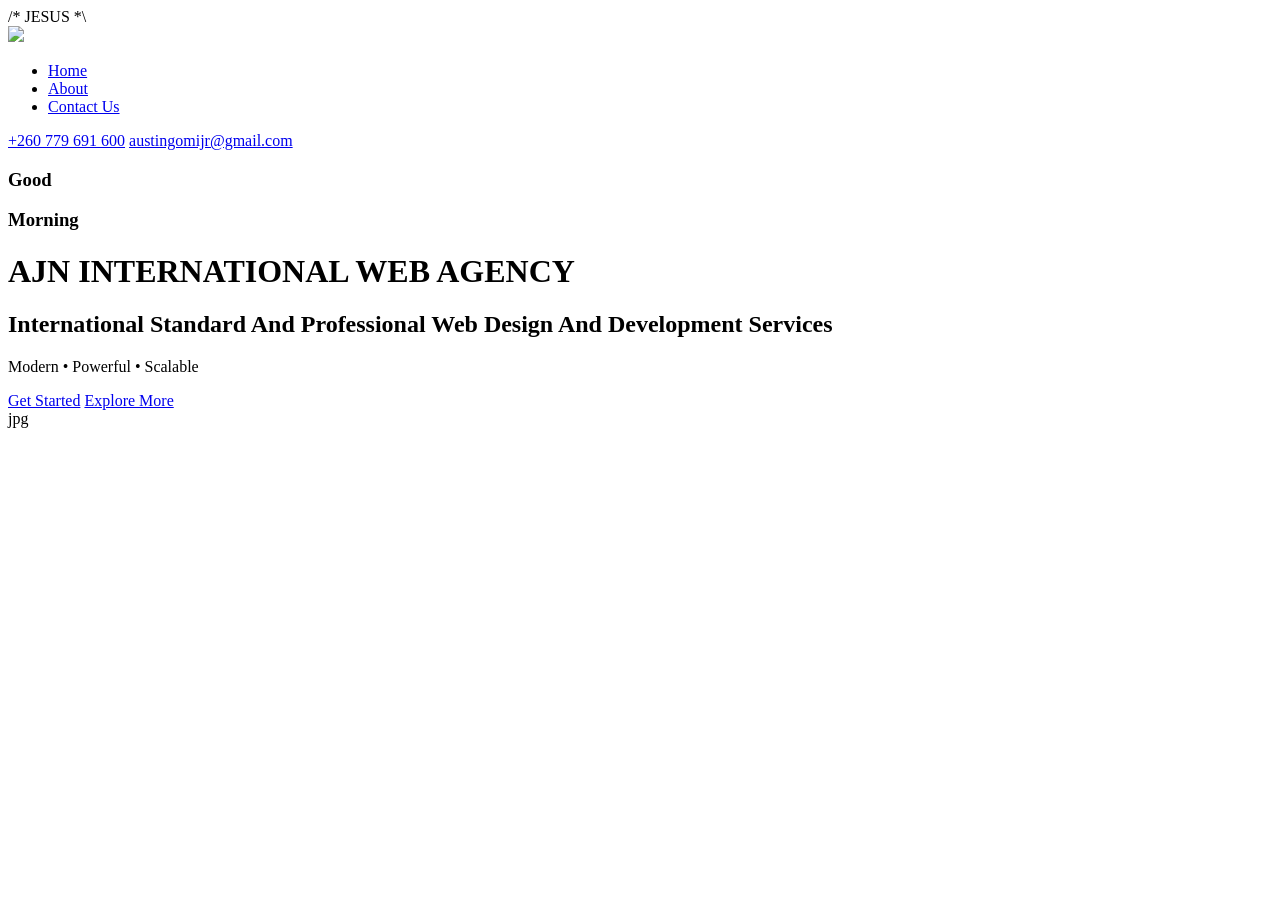
==== App.html @ 3da5de78 "Add files via upload" ====
<!DOCTYPE html>
<html>
  <head>
    <meta lang="en" />
    <meta description="AJN Internatioanl Web Agency" >
    <title>App</title>
    
    <link rel="stylesheet" href="{{ url_for( 'static', filename='css/app.css') }}">

  </head>
  <body>
    /* JESUS *\
    <nav>
      <div class="c">
        <img src="../../../../Pictures/Canva/AJN_20251018_060225_0001.png" >
        <ul>
          <li><a href="/">Home</a></li>
                    <li><a href="/">About</a></li>
          <li><a href="/">Contact Us</a></li>

        </ul>
        <div class="n">
          <a href="Tel:+260779691600">+260 779 691 600</a>
          <a href="/email:austingomijr@gmail.com">austingomijr@gmail.com</a>
        </div>
      </div>
    </nav>
    <main>
      <div class="bs">
        <div class="oi">
          </div>
        <h3> Good</h3>
        <h3> Morning</h3>
        <div class="txt">
          <h1>AJN INTERNATIONAL WEB AGENCY</h1>
          <h2>International Standard And Professional Web Design And Development Services</h2>
          
          <p>Modern • Powerful • Scalable</p>
          <a href="Get Started"> Get Started</a> 
          <a href="Explore More"> Explore More</a> 

      </div>
      <div>
        
      </div>
    </main>
    
    jpg
    <script rel="./static/js/m.js"></script>
 
  </body>
</html>
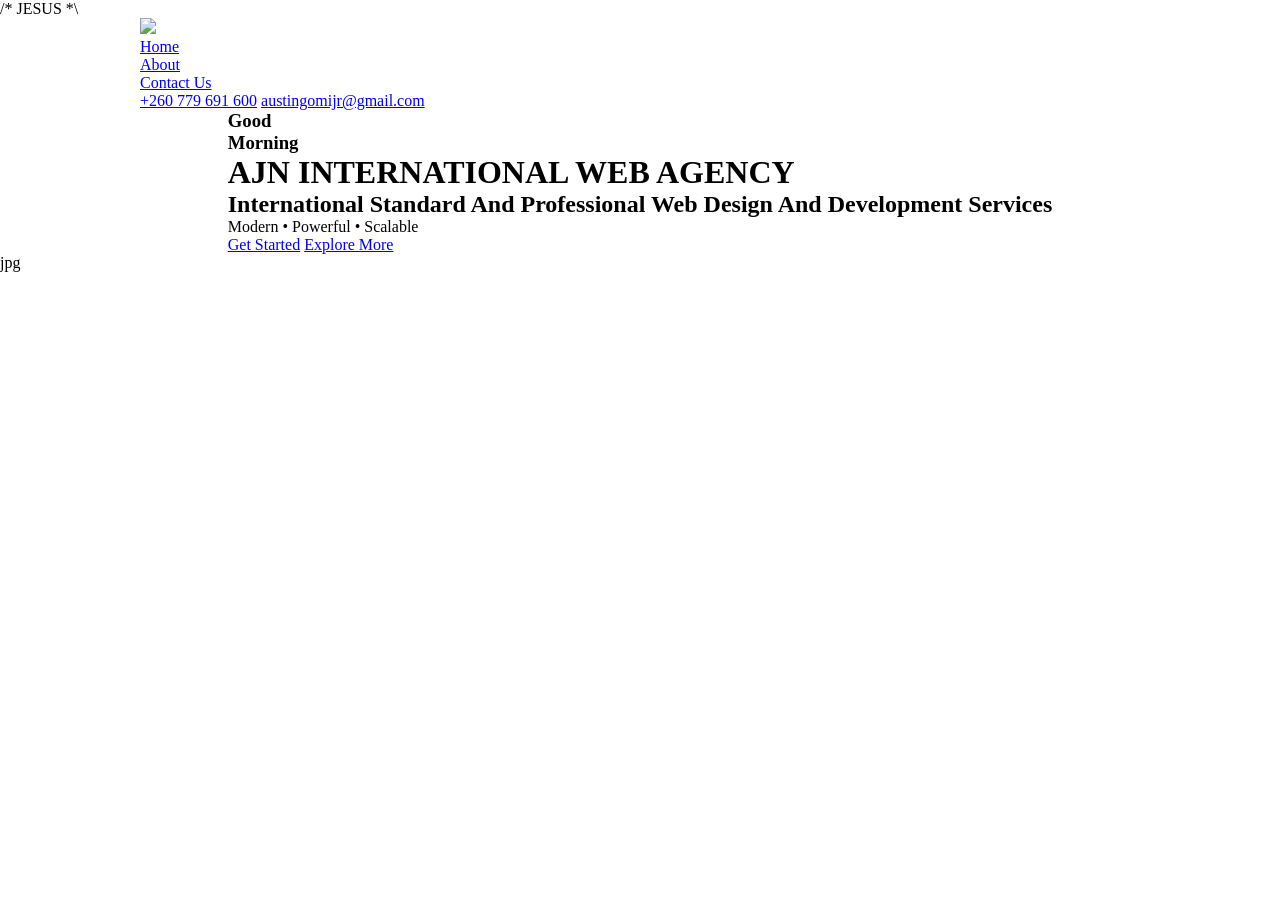
==== commit 69675914: "Add files via upload" ====
--- a/App.html
+++ b/App.html
@@ -6,7 +6,7 @@
     <title>App</title>
     
     <link rel="stylesheet" href="{{ url_for( 'static', filename='css/app.css') }}">
-
+    <link rel="stylesheet" href="app.css">
   </head>
   <body>
     /* JESUS *\
@@ -39,10 +39,11 @@
           <a href="Get Started"> Get Started</a> 
           <a href="Explore More"> Explore More</a> 
 
-      </div>
+        </div>
+        </div>
       <div>
         
-      </div>
+        </div>
     </main>
     
     jpg
--- a/app.css
+++ b/app.css
@@ -0,0 +1,53 @@
+::root{
+  --c:#fffeef;
+  --font: 18px 'san-serif';
+  --t:grey;
+  --tc:blue;
+  --tl:hsl(0,0,0,100%);
+}
+*{
+  padding: 0;
+  margin: 0;
+}
+.c{
+  max-width: 1000px;
+  margin: auto;
+  padding: 0 10px;
+  
+}
+.r{
+  display: flex;
+  
+}
+
+body{
+  background-color: var(--c);
+}
+nav ul{
+  justify-content: space-around;
+  align-items: center;
+
+}
+nav div{
+  justify-content: space-around;
+  width:100%;
+  
+  align-items: center;
+}
+nav div img{
+  width: 200px;
+  
+}
+nav div ul{
+  list-style: none;
+}
+main{
+  justify-content: center;
+  align-items: center;
+  flex-direction: column;
+  display: flex;
+}
+input{
+  width: 200px;
+  
+}
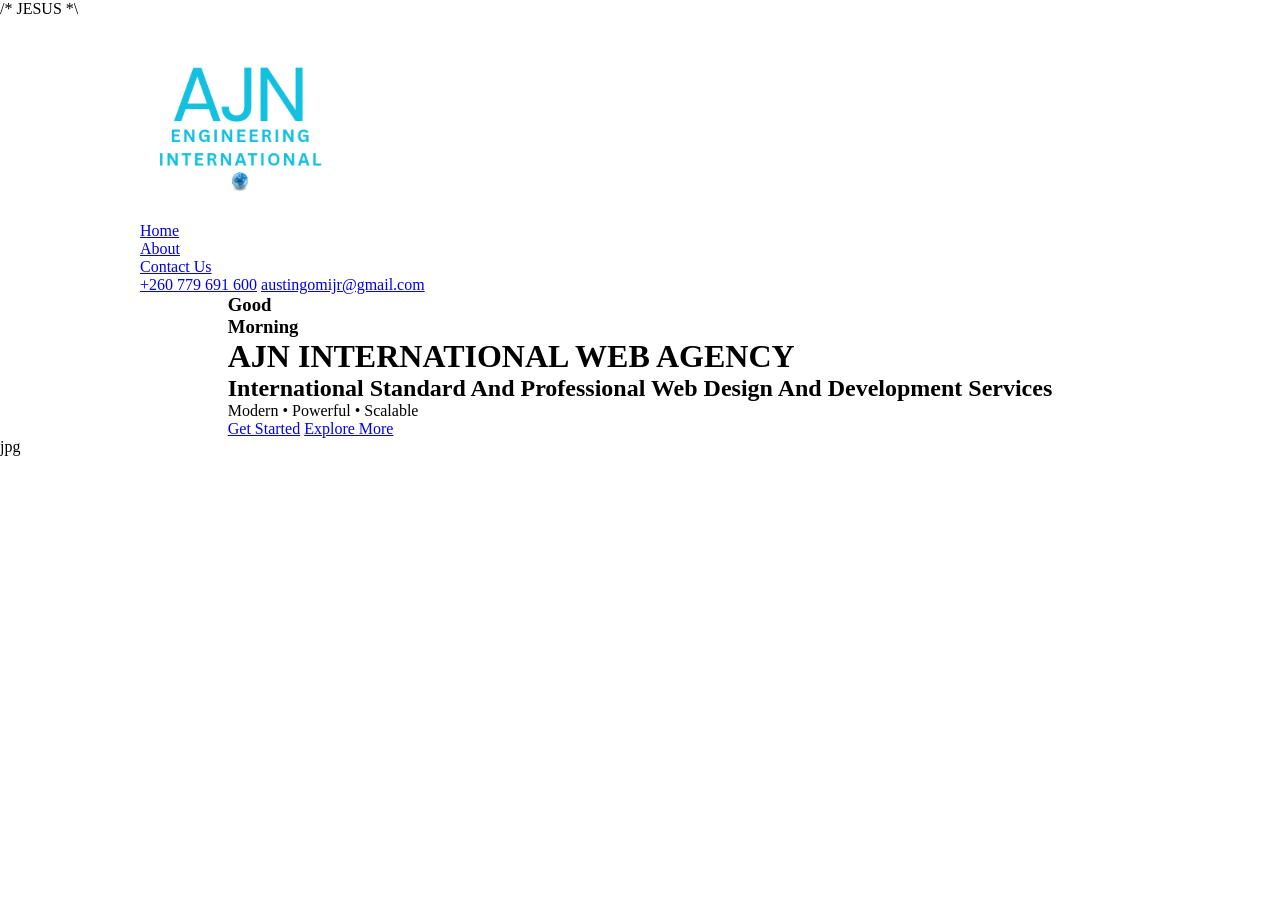
==== commit f22830f8: "Add files via upload" ====
--- a/App.html
+++ b/App.html
@@ -2,17 +2,17 @@
 <html>
   <head>
     <meta lang="en" />
-    <meta description="AJN Internatioanl Web Agency" >
+    
     <title>App</title>
     
-    <link rel="stylesheet" href="{{ url_for( 'static', filename='css/app.css') }}">
+   
     <link rel="stylesheet" href="app.css">
   </head>
   <body>
     /* JESUS *\
     <nav>
       <div class="c">
-        <img src="../../../../Pictures/Canva/AJN_20251018_060225_0001.png" >
+        <img src="AJN_20251018_060225_0001.png" >
         <ul>
           <li><a href="/">Home</a></li>
                     <li><a href="/">About</a></li>
@@ -47,7 +47,6 @@
     </main>
     
     jpg
-    <script rel="./static/js/m.js"></script>
- 
+
   </body>
 </html>
